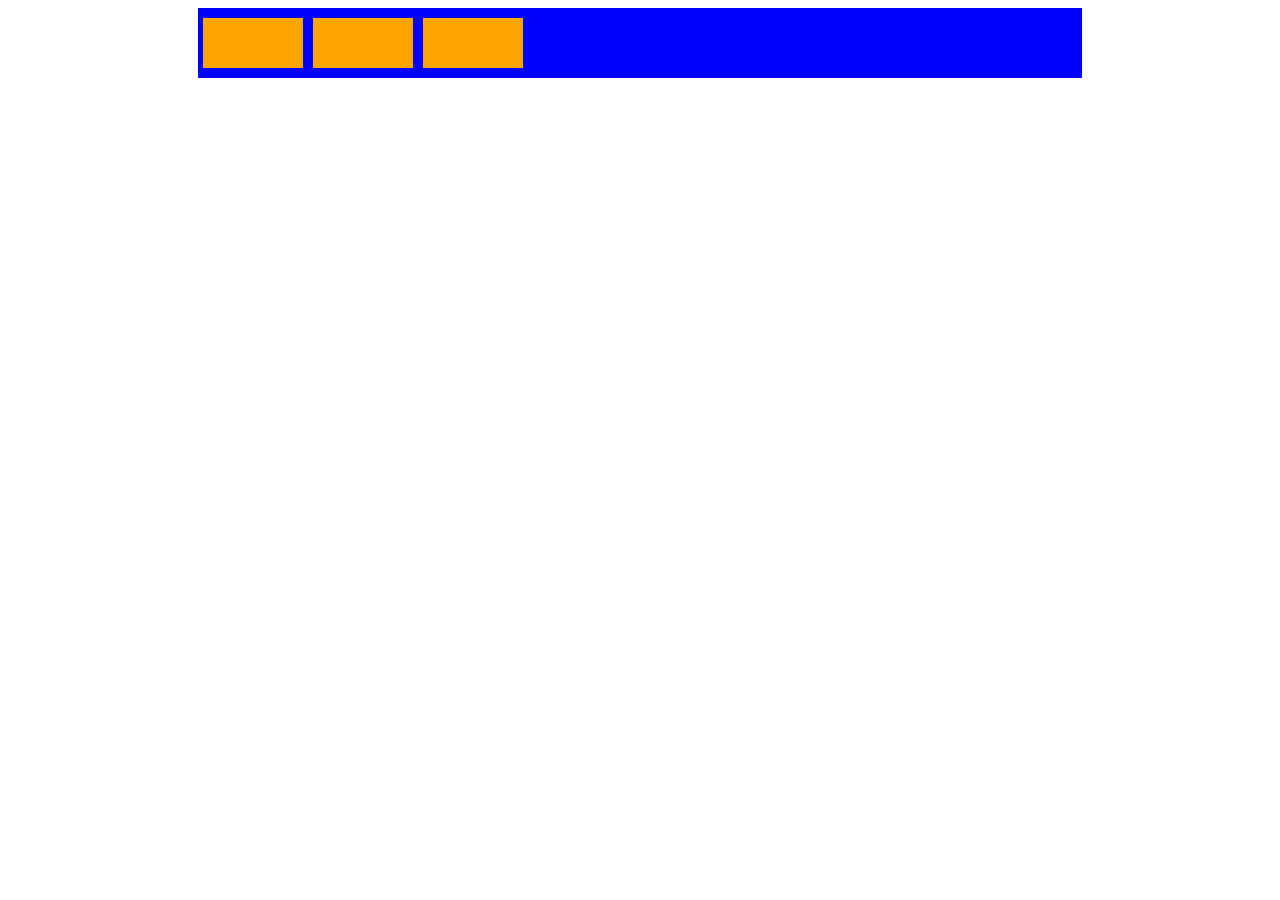
==== index.html @ 40dc8f46 "first commit" ====
<!DOCTYPE html>
<html>
  <head>
    <meta charset="utf-8">
    <title>M2M Tick</title>
    <script src="https://ajax.googleapis.com/ajax/libs/jquery/2.2.4/jquery.min.js"></script>
    <style media="screen">
      .counters {
        margin: 0 auto;
        height: 70px;
        width: 70%;
        background: blue;
      }
      .counter {
        display: inline-block;
        margin: 10px 5px;
        height: 50px;
        width: 100px;
        background: orange;
        float: left;
      }
    </style>
  </head>
  <body>
    <div class="counters">
      <div class="counter days"></div>
      <div class="counter hours"></div>
      <div class="counter minutes"></div>
    </div>
  </body>
  <script>
    $(document).ready(function() {
      setInterval()
      $('.days').html('hhhhhh')
    });
  </script>
</html>
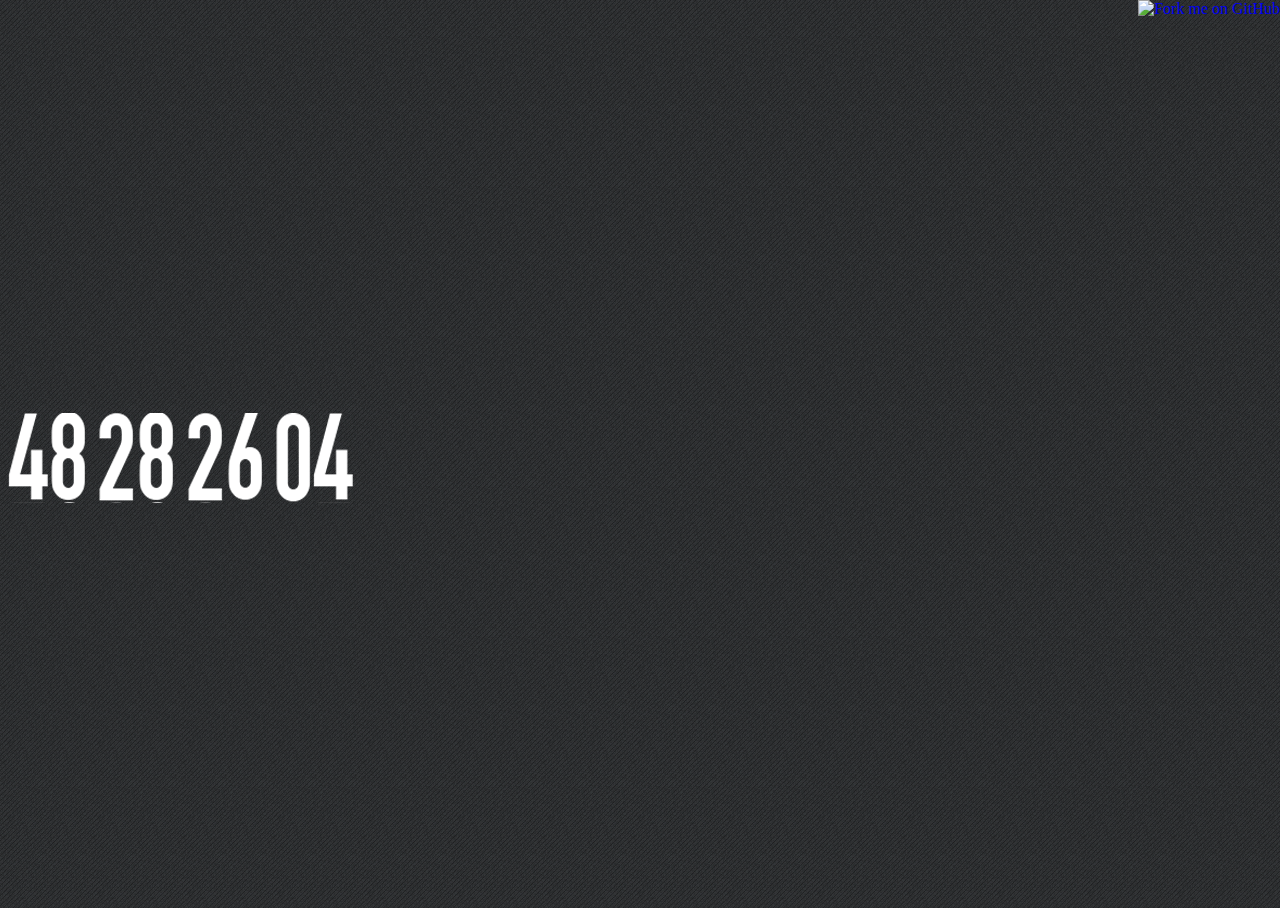
==== commit cd47218c: "another way to make a countdown timer" ====
--- a/index.html
+++ b/index.html
@@ -1,37 +1,32 @@
-<!DOCTYPE html>
+<!DOCTYPE>
 <html>
   <head>
-    <meta charset="utf-8">
-    <title>M2M Tick</title>
-    <script src="https://ajax.googleapis.com/ajax/libs/jquery/2.2.4/jquery.min.js"></script>
-    <style media="screen">
-      .counters {
-        margin: 0 auto;
-        height: 70px;
-        width: 70%;
-        background: blue;
-      }
-      .counter {
-        display: inline-block;
-        margin: 10px 5px;
-        height: 50px;
-        width: 100px;
-        background: orange;
-        float: left;
-      }
-    </style>
+    <title>jquery-countdown plugin test</title>
+    <script src="https://ajax.googleapis.com/ajax/libs/jquery/1.7.2/jquery.min.js"></script>
+    <script src="js/jquery.countdown.js"></script>
+    <link href="css/media.css" rel="stylesheet" type="text/css" />
+    <script>
+      $(function(){
+        $(".digits").countdown({
+          image: "img/digits1.png",
+          stepTime: 70,
+          format: "dd:hh:mm:ss",
+          digitWidth: 40,
+          digitHeight: 90,
+          digits: 10,
+          endTime: new Date(2016, 8, 10, 14)
+        });
+      });
+    </script>
   </head>
   <body>
-    <div class="counters">
-      <div class="counter days"></div>
-      <div class="counter hours"></div>
-      <div class="counter minutes"></div>
+    <a href="https://github.com/Reflejo/jquery-countdown"><img style="position: absolute; top: 0; right: 0; border: 0;" src="https://s3.amazonaws.com/github/ribbons/forkme_right_red_aa0000.png" alt="Fork me on GitHub"></a>
+    <div class="wrapper">
+      <div class="cell">
+        <div id="holder">
+          <div class="digits"></div>
+        </div>
+      </div>
     </div>
   </body>
-  <script>
-    $(document).ready(function() {
-      setInterval()
-      $('.days').html('hhhhhh')
-    });
-  </script>
 </html>
--- a/css/media.css
+++ b/css/media.css
@@ -0,0 +1,31 @@
+html, body, .wrapper {
+  height: 100%;
+  width: 100%;
+}
+  body { background: url(../img/bg-tile.png) repeat; }
+
+.wrapper { display: table; }
+
+.cell {
+  display: table-cell;
+  margin: 0;
+  padding: 0;
+  text-align: center;
+  vertical-align: middle;
+}
+
+#holder {
+  margin: 0 auto 0 auto;
+}
+
+.cntSeparator {
+  visibility: hidden;
+  color: white;
+  font-size: 30px;
+}
+
+.cntDigit {
+  background: orange;
+}
+
+  .cntDigit#cnt_0 { background: orange}
